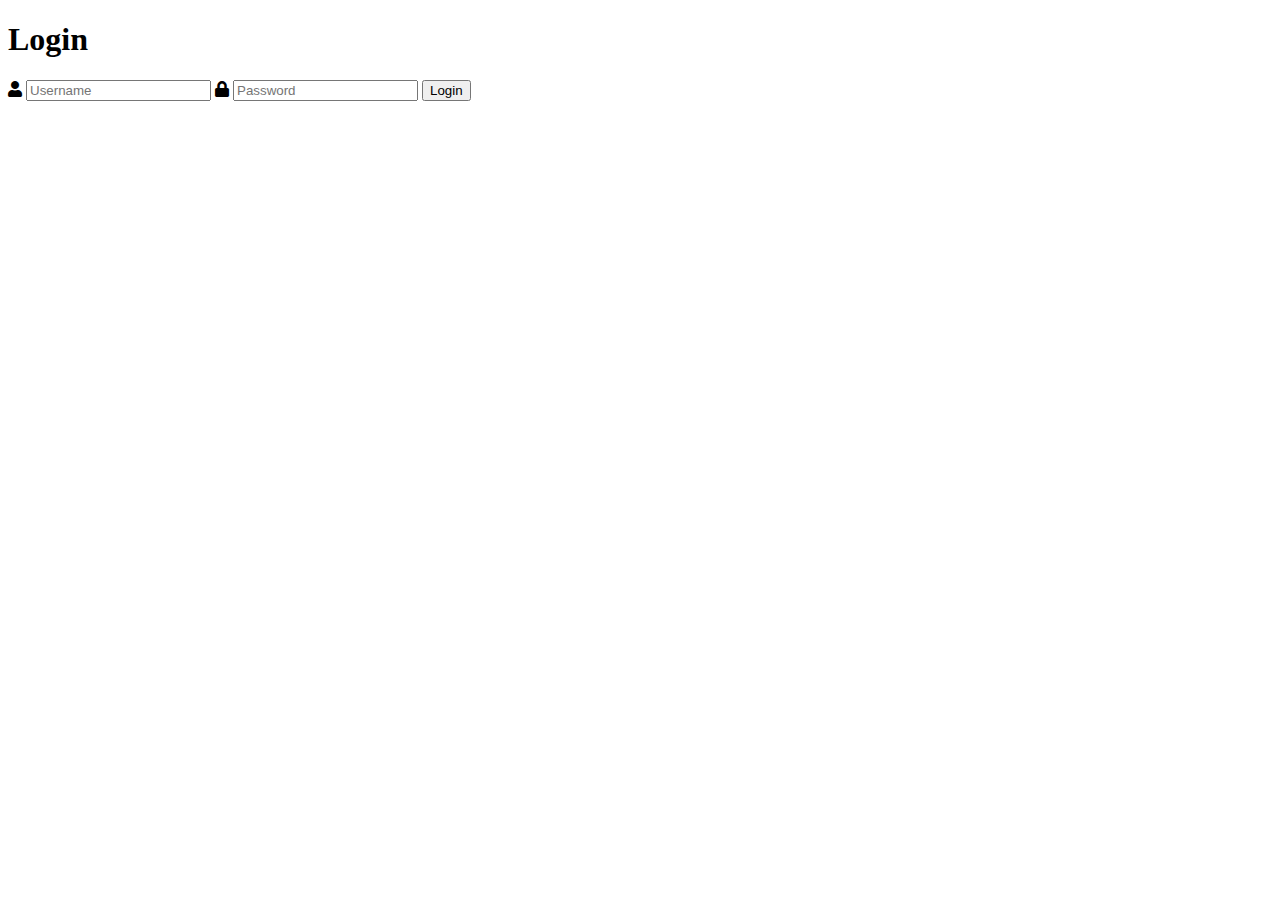
==== login.html @ b50772e0 "v1" ====
<!DOCTYPE html>
<html>
	<head>
		<meta charset="utf-8">
		<title>Login</title>
		<link rel="stylesheet" href="https://use.fontawesome.com/releases/v5.7.1/css/all.css">
        <link href="style.css" rel="stylesheet" type="text/css">
    </head>
	<body>
		<div class="login">
			<h1>Login</h1>
			<form action="authenticate.php" method="post">
				<label for="username">
					<i class="fas fa-user"></i>
				</label>
				<input type="text" name="username" placeholder="Username" id="username" required>
				<label for="password">
					<i class="fas fa-lock"></i>
				</label>
				<input type="password" name="password" placeholder="Password" id="password" required>
				<input type="submit" value="Login">
			</form>
		</div>
	</body>
</html>
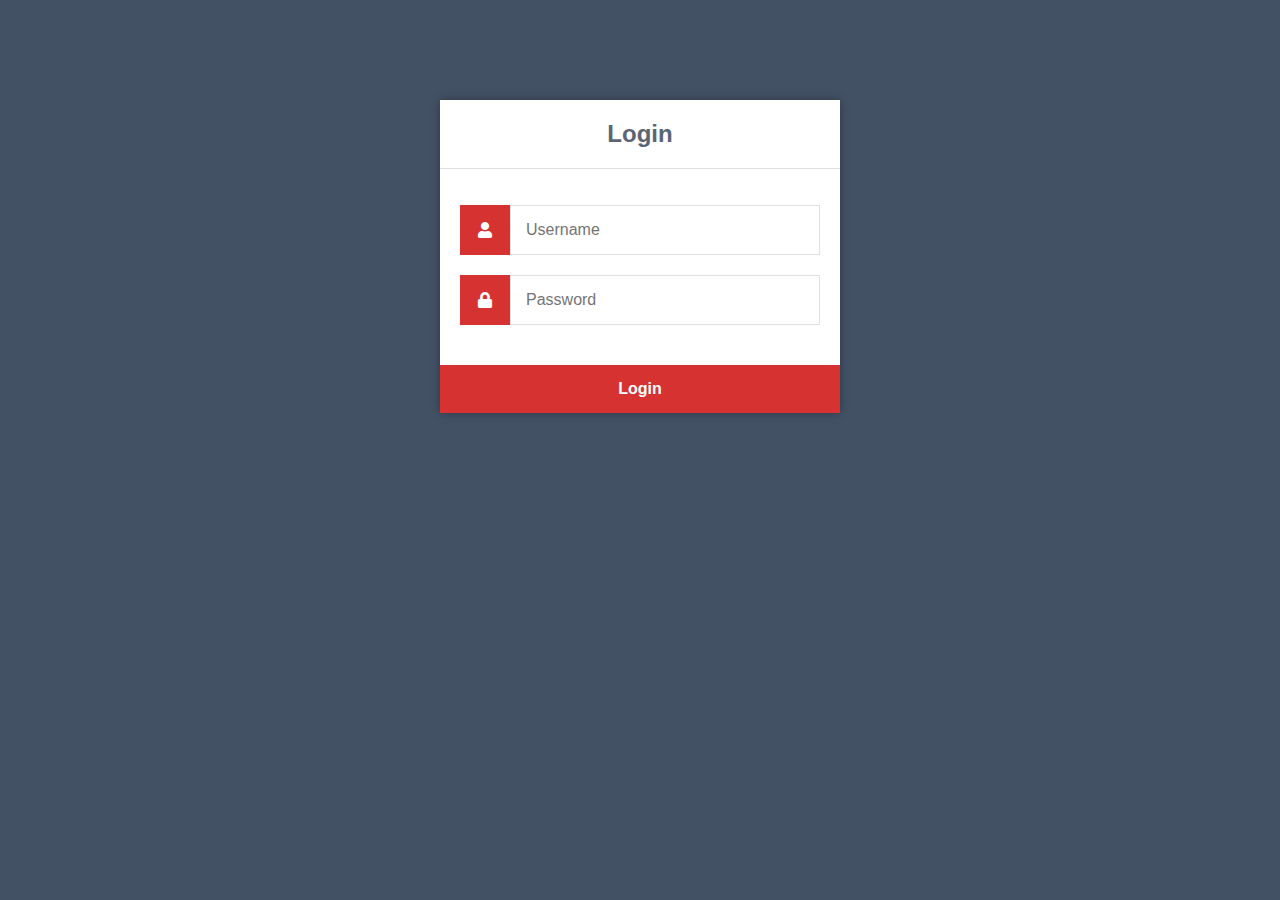
==== commit c4e5efdc: "22/11" ====
--- a/login.html
+++ b/login.html
@@ -3,8 +3,153 @@
 	<head>
 		<meta charset="utf-8">
 		<title>Login</title>
+		
+        <style>
+			* {
+				box-sizing: border-box;
+				font-family: -apple-system, BlinkMacSystemFont, "segoe ui", roboto, oxygen, ubuntu, cantarell, "fira sans", "droid sans", "helvetica neue", Arial, sans-serif;
+				font-size: 16px;
+			}
+			body {
+				background-color: #435165;
+			}
+			.login {
+				width: 400px;
+				background-color: #ffffff;
+				box-shadow: 0 0 9px 0 rgba(0, 0, 0, 0.3);
+				margin: 100px auto;
+			}
+			.login h1 {
+				text-align: center;
+				color: #5b6574;
+				font-size: 24px;
+				padding: 20px 0 20px 0;
+				border-bottom: 1px solid #dee0e4;
+			}
+			.login form {
+				display: flex;
+				flex-wrap: wrap;
+				justify-content: center;
+				padding-top: 20px;
+			}
+			.login form label {
+				display: flex;
+				justify-content: center;
+				align-items: center;
+				width: 50px;
+				height: 50px;
+				background-color: #d63232;
+				color: #ffffff;
+			}
+			.login form input[type="password"], .login form input[type="text"] {
+				width: 310px;
+				height: 50px;
+				border: 1px solid #dee0e4;
+				margin-bottom: 20px;
+				padding: 0 15px;
+			}
+			.login form input[type="submit"] {
+				width: 100%;
+				padding: 15px;
+			margin-top: 20px;
+				background-color: #d63232;
+				border: 0;
+				cursor: pointer;
+				font-weight: bold;
+				color: #ffffff;
+				transition: background-color 0.2s;
+			}
+			.login form input[type="submit"]:hover {
+			background-color: #c72828;
+				transition: background-color 0.2s;
+			}
+			.navtop {
+				background-color: #2f3947;
+				height: 60px;
+				width: 100%;
+				border: 0;
+			}
+			.navtop div {
+				display: flex;
+				margin: 0 auto;
+				width: 1000px;
+				height: 100%;
+			}
+			.navtop div h1, .navtop div a {
+				display: inline-flex;
+				align-items: center;
+			}
+			.navtop div h1 {
+				flex: 1;
+				font-size: 24px;
+				padding: 0;
+				margin: 0;
+				color: #eaebed;
+				font-weight: normal;
+			}
+			.navtop div a {
+				padding: 0 20px;
+				text-decoration: none;
+				color: #c1c4c8;
+				font-weight: bold;
+			}
+			.navtop div a i {
+				padding: 2px 8px 0 0;
+			}
+			.navtop div a:hover {
+				color: #eaebed;
+			}
+			body.loggedin {
+				background-color: #f3f4f7;
+			}
+			.content {
+				width: 1000px;
+				margin: 0 auto;
+			}
+			.content h2 {
+				margin: 0;
+				padding: 25px 0;
+				font-size: 22px;
+				border-bottom: 1px solid #e0e0e3;
+				color: #6e4a4a;
+			}
+			.content > p, .content > div {
+				box-shadow: 0 0 5px 0 rgba(0, 0, 0, 0.1);
+				margin: 25px 0;
+				padding: 25px;
+				background-color: #fff;
+			}
+			.content > p table td, .content > div table td {
+				padding: 5px;
+			}
+			.content > p table td:first-child, .content > div table td:first-child {
+				font-weight: bold;
+				color: #4a536e;
+				padding-right: 15px;
+			}
+			.content > div p {
+				padding: 5px;
+				margin: 0 0 10px 0;
+			}
+			.measurement-box {
+				background-color: #fff;
+				padding: 15px;
+				margin: 10px 0;
+				border: 1px solid #ccc;
+				box-shadow: 0 0 5px rgba(0, 0, 0, 0.2);
+			}
+
+			.measurement-box h3 {
+				font-size: 18px;
+				margin-top: 0;
+			}
+
+			.measurement-box p {
+				margin: 0;
+			}
+
+		</style>
 		<link rel="stylesheet" href="https://use.fontawesome.com/releases/v5.7.1/css/all.css">
-        <link href="style.css" rel="stylesheet" type="text/css">
     </head>
 	<body>
 		<div class="login">
